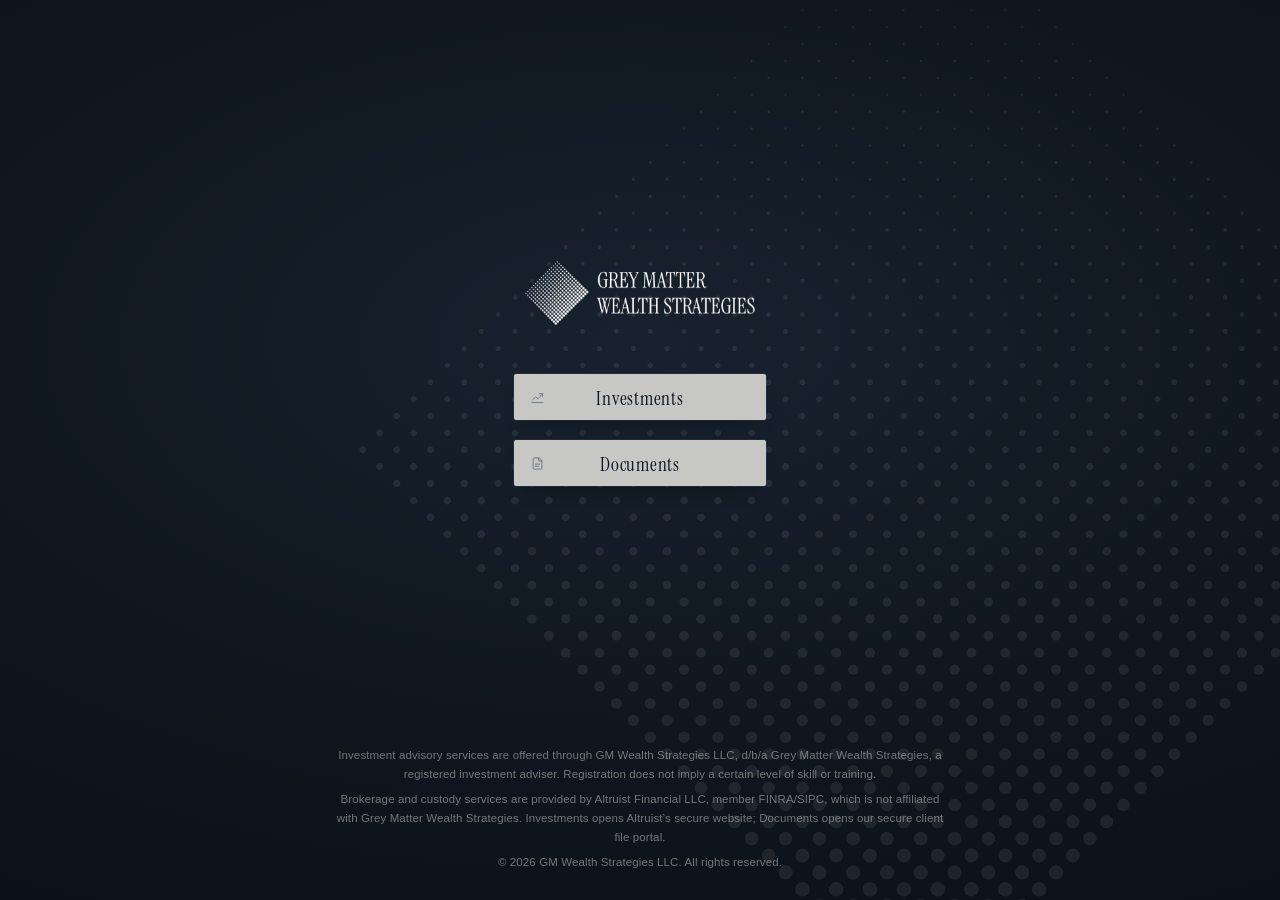
==== cp/index.html @ 9c2fd8ec "Update index.html" ====
<!doctype html>
<html lang="en">
<head>
<meta charset="utf-8">
<meta name="viewport" content="width=device-width, initial-scale=1, viewport-fit=cover">
<title>Client Portal · Grey Matter Wealth Strategies</title>
<meta name="robots" content="noindex">
<meta name="theme-color" content="#0F161F">
<link rel="icon" href="favicon.ico" sizes="any">
<link rel="icon" type="image/png" sizes="32x32" href="assets/favicon-32.png">
<link rel="apple-touch-icon" href="assets/apple-touch-icon.png">
<link rel="preconnect" href="https://fonts.googleapis.com">
<link rel="preconnect" href="https://fonts.gstatic.com" crossorigin>
<link href="https://fonts.googleapis.com/css2?family=Instrument+Serif&display=swap" rel="stylesheet">
<style>
  :root {
    --ink: #0F161F;
    --ink-deep: #090E14;
    --ink-lift: #18222E;
    --white: #FFFFFF;
    --paper: #C7C7C5;
    --paper-hover: #D3D3D1;
    --steel: #5B6573;
  }
  * { box-sizing: border-box; margin: 0; padding: 0; }
  html, body { height: 100%; }
  body {
    min-height: 100vh;
    min-height: 100dvh;
    background:
      radial-gradient(120% 90% at 50% 38%, var(--ink-lift) 0%, var(--ink) 48%, var(--ink-deep) 100%);
    color: var(--white);
    font-family: "Instrument Serif", Georgia, "Times New Roman", serif;
    -webkit-font-smoothing: antialiased;
    display: grid;
    grid-template-rows: 1fr auto;
    justify-items: center;
    padding: max(48px, env(safe-area-inset-top)) 24px max(28px, env(safe-area-inset-bottom));
    overflow: hidden;
    position: relative;
  }

  /* The halftone diamond from the mark, enlarged into a single quiet shape */
  .field {
    position: fixed;
    pointer-events: none;
    width: min(132vh, 1150px);
    aspect-ratio: 1;
    right: -24vh;
    top: 50%;
    transform: translateY(-50%);
    background: url("assets/halftone-diamond.svg") center / contain no-repeat;
    opacity: .075;
    animation: settle 1.8s cubic-bezier(.2,.7,.2,1) both;
  }
  @keyframes settle {
    from { opacity: 0; transform: translateY(-50%) scale(1.04); }
    to   { opacity: .075; transform: translateY(-50%) scale(1); }
  }
  @media (max-width: 760px) {
    .field { width: 150vw; right: -62vw; top: 4%; transform: none; animation-name: settle-m; }
    @keyframes settle-m { from { opacity: 0; } to { opacity: .075; } }
  }

  main {
    align-self: center;
    position: relative;
    width: 100%;
    max-width: 380px;
    display: flex;
    flex-direction: column;
    align-items: center;
  }
  /* Own, permanent layer so the logo isn't re-rasterized when buttons animate */
  .logo { width: min(232px, 62vw); height: auto; display: block; margin-bottom: 48px; transform: translateZ(0); backface-visibility: hidden; }

  nav { width: 100%; max-width: 252px; display: grid; gap: 20px; }
  .btn {
    display: grid;
    grid-template-columns: 16px 1fr 16px;
    align-items: center;
    height: 46px;
    padding: 0 16px;
    background: var(--paper);
    color: var(--ink);
    border-radius: 2px;
    text-decoration: none;
    font-size: 19px;
    line-height: 1;
    letter-spacing: .04em;
    box-shadow: 0 0 0 1px rgba(255,255,255,.06), 0 10px 24px -16px rgba(0,0,0,.75);
    transition: background-color .2s ease, transform .2s ease, box-shadow .2s ease;
    will-change: transform;
  }
  .btn span { text-align: center; padding-top: 2px; }
  .btn svg { width: 15px; height: 15px; stroke: var(--steel); fill: none; stroke-width: 1.2; stroke-linecap: round; stroke-linejoin: round; transition: stroke .2s ease, transform .2s ease; }
  .btn:hover { background: var(--paper-hover); transform: translateY(-1px); box-shadow: 0 0 0 1px rgba(255,255,255,.08), 0 14px 28px -16px rgba(0,0,0,.8); }
  .btn:hover svg { stroke: var(--ink); }
  .btn:active { transform: translateY(0); }
  .btn:focus-visible { outline: 1.5px solid var(--white); outline-offset: 5px; }

  footer {
    position: relative;
    max-width: 620px;
    margin-top: 48px;
    text-align: center;
    font-family: -apple-system, "Segoe UI", Arial, sans-serif;
    font-size: 11.5px;
    line-height: 1.65;
    letter-spacing: .01em;
    color: rgba(236, 234, 231, .46);
  }
  footer p + p { margin-top: 6px; }

  @media (max-width: 420px) {
    footer { font-size: 11px; margin-top: 40px; }
    .logo { margin-bottom: 42px; }
    .btn { height: 46px; font-size: 18px; padding: 0 15px; }
  }
  @media (prefers-reduced-motion: reduce) {
    .field { animation: none; }
    .btn, .btn svg { transition: none; }
  }
</style>
</head>
<body>
  <div class="field" aria-hidden="true"></div>
  <main>
    <img class="logo" src="assets/gmws-logo-white.png" width="706" height="200" alt="Grey Matter Wealth Strategies">
    <nav aria-label="Client portal">
      <a class="btn" href="https://app.altruist.com/login/">
        <svg viewBox="0 0 24 24" aria-hidden="true"><path d="M3 20h18"/><path d="M4 16l5-5 4 3 7-8"/><path d="M15 6h5v5"/></svg>
        <span>Investments</span>
        <i aria-hidden="true"></i>
      </a>
      <a class="btn" href="https://fs.greymatterws.com/">
        <svg viewBox="0 0 24 24" aria-hidden="true"><path d="M14 3H6.5A1.5 1.5 0 0 0 5 4.5v15A1.5 1.5 0 0 0 6.5 21h11a1.5 1.5 0 0 0 1.5-1.5V8z"/><path d="M14 3v5h5"/><path d="M8.5 13h7M8.5 16.5h5"/></svg>
        <span>Documents</span>
        <i aria-hidden="true"></i>
      </a>
    </nav>
  </main>
  <footer>
    <p>Investment advisory services are offered through GM Wealth Strategies LLC, d/b/a Grey Matter Wealth Strategies, a registered investment adviser. Registration does not imply a certain level of skill or training.</p>
    <p>Brokerage and custody services are provided by Altruist Financial LLC, member FINRA/SIPC, which is not affiliated with Grey Matter Wealth Strategies. Investments opens Altruist’s secure website; Documents opens our secure client file portal.</p>
    <p>© 2026 GM Wealth Strategies LLC. All rights reserved.</p>
  </footer>
</body>
</html>
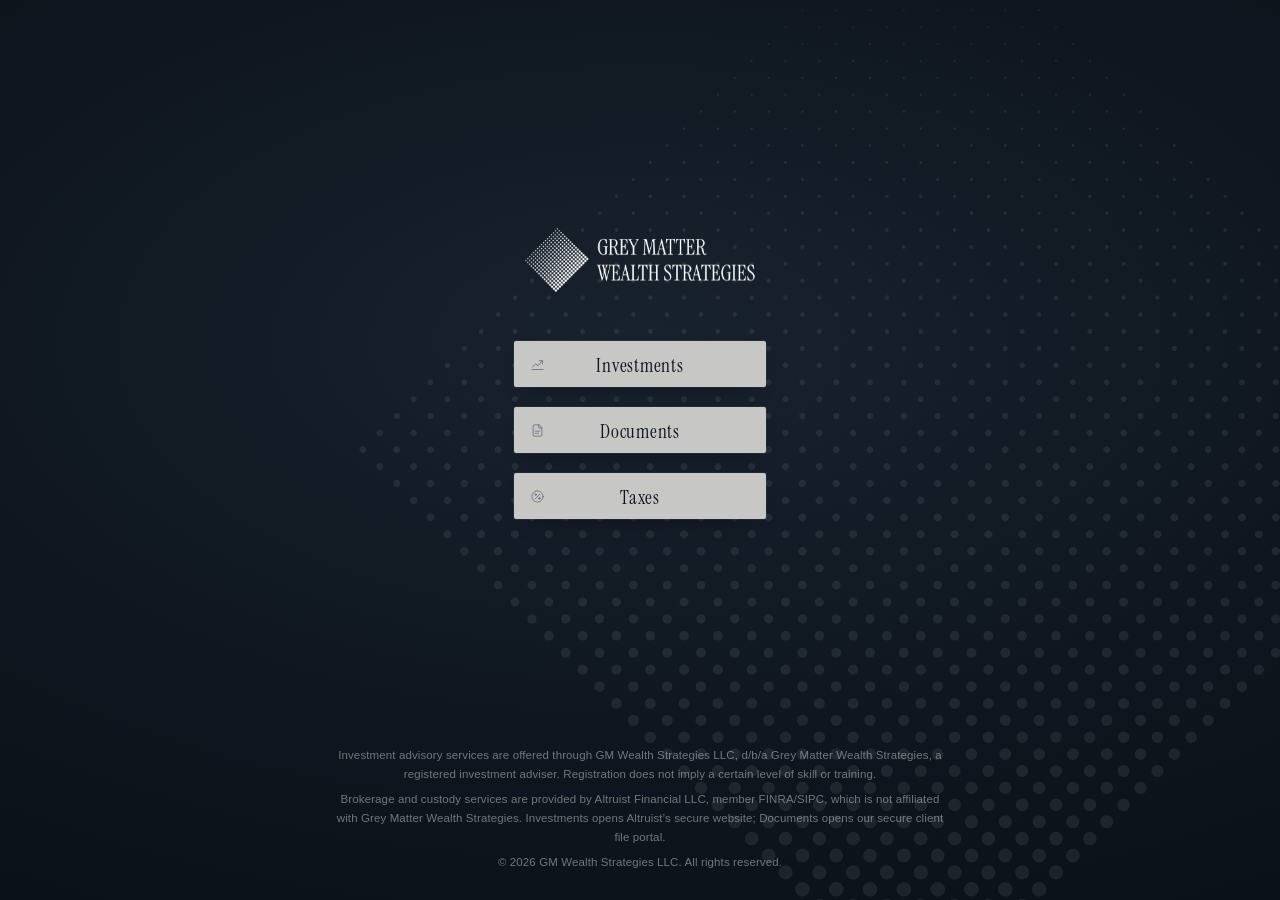
==== commit 74110d5e: "Update index.html" ====
--- a/cp/index.html
+++ b/cp/index.html
@@ -74,6 +74,8 @@
   /* Own, permanent layer so the logo isn't re-rasterized when buttons animate */
   .logo { width: min(232px, 62vw); height: auto; display: block; margin-bottom: 48px; transform: translateZ(0); backface-visibility: hidden; }
 
+  .logo-link { display: block; }
+
   nav { width: 100%; max-width: 252px; display: grid; gap: 20px; }
   .btn {
     display: grid;
@@ -126,16 +128,23 @@
 <body>
   <div class="field" aria-hidden="true"></div>
   <main>
-    <img class="logo" src="assets/gmws-logo-white.png" width="706" height="200" alt="Grey Matter Wealth Strategies">
+    <a class="logo-link" href="https://greymatterws.com">
+      <img class="logo" src="assets/gmws-logo-white.png" width="706" height="200" alt="Grey Matter Wealth Strategies">
+    </a>
     <nav aria-label="Client portal">
       <a class="btn" href="https://app.altruist.com/login/">
         <svg viewBox="0 0 24 24" aria-hidden="true"><path d="M3 20h18"/><path d="M4 16l5-5 4 3 7-8"/><path d="M15 6h5v5"/></svg>
         <span>Investments</span>
         <i aria-hidden="true"></i>
       </a>
-      <a class="btn" href="https://fs.greymatterws.com/">
+      <a class="btn" href="https://interlink.greymatterws.com/">
         <svg viewBox="0 0 24 24" aria-hidden="true"><path d="M14 3H6.5A1.5 1.5 0 0 0 5 4.5v15A1.5 1.5 0 0 0 6.5 21h11a1.5 1.5 0 0 0 1.5-1.5V8z"/><path d="M14 3v5h5"/><path d="M8.5 13h7M8.5 16.5h5"/></svg>
         <span>Documents</span>
+        <i aria-hidden="true"></i>
+      </a>
+      <a class="btn" href="https://tax.greymatterws.com">
+        <svg viewBox="0 0 24 24" aria-hidden="true"><circle cx="12" cy="12" r="9"/><path d="M15.5 8.5l-7 7"/><circle cx="9" cy="9" r="1.3"/><circle cx="15" cy="15" r="1.3"/></svg>
+        <span>Taxes</span>
         <i aria-hidden="true"></i>
       </a>
     </nav>
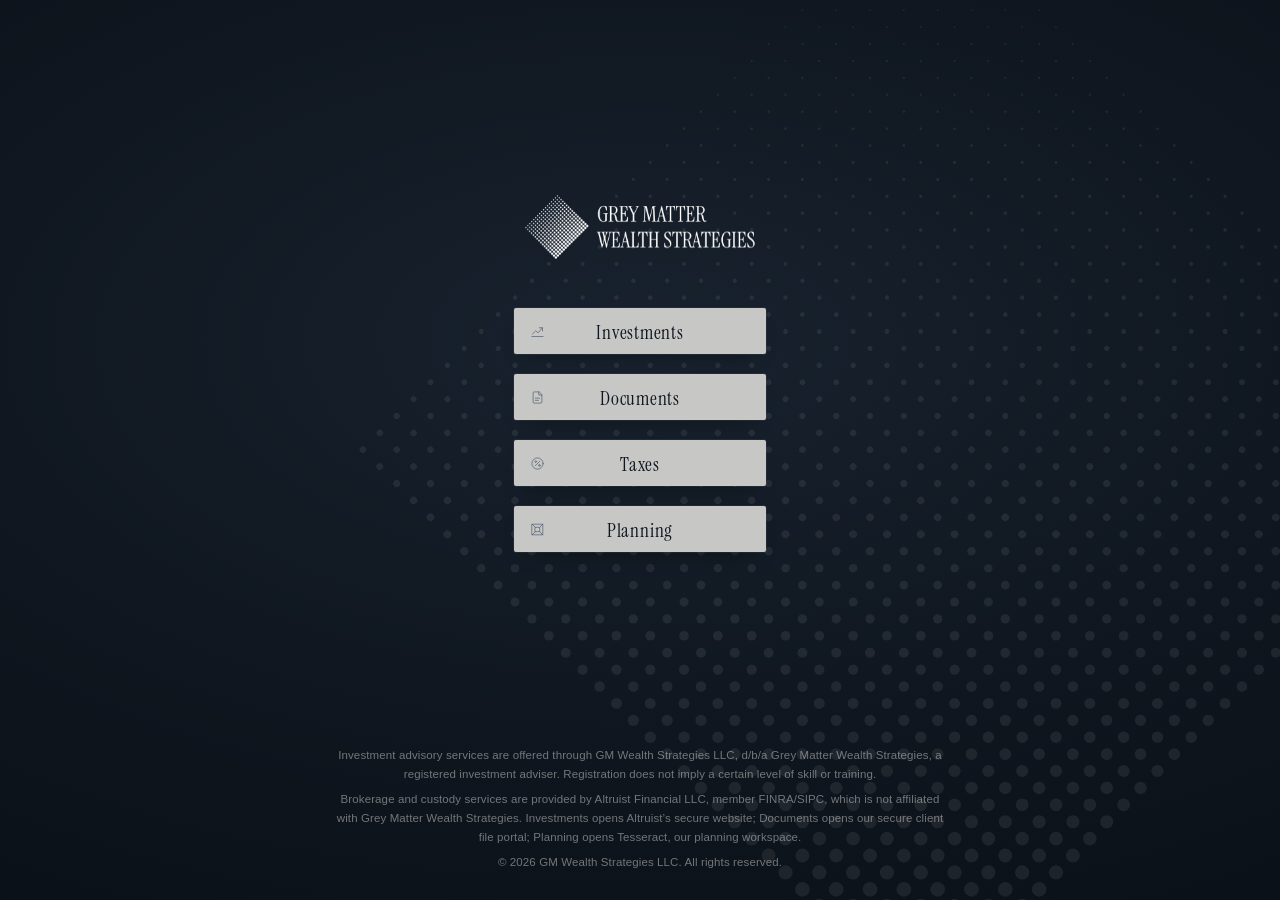
==== commit 21974f85: "Update index.html" ====
--- a/cp/index.html
+++ b/cp/index.html
@@ -100,6 +100,10 @@
   .btn:hover svg { stroke: var(--ink); }
   .btn:active { transform: translateY(0); }
   .btn:focus-visible { outline: 1.5px solid var(--white); outline-offset: 5px; }
+  /* Taxes: no destination for now — same look, no hover or pointer */
+  .btn:not([href]) { cursor: default; }
+  .btn:not([href]):hover { background: var(--paper); transform: none; box-shadow: 0 0 0 1px rgba(255,255,255,.06), 0 10px 24px -16px rgba(0,0,0,.75); }
+  .btn:not([href]):hover svg { stroke: var(--steel); }
 
   footer {
     position: relative;
@@ -142,16 +146,21 @@
         <span>Documents</span>
         <i aria-hidden="true"></i>
       </a>
-      <a class="btn" href="https://tax.greymatterws.com">
+      <a class="btn" aria-disabled="true">
         <svg viewBox="0 0 24 24" aria-hidden="true"><circle cx="12" cy="12" r="9"/><path d="M15.5 8.5l-7 7"/><circle cx="9" cy="9" r="1.3"/><circle cx="15" cy="15" r="1.3"/></svg>
         <span>Taxes</span>
+        <i aria-hidden="true"></i>
+      </a>
+      <a class="btn" href="https://greymatterws.com/ts/">
+        <svg viewBox="0 0 24 24" aria-hidden="true"><rect x="3.5" y="3.5" width="17" height="17"/><rect x="8.5" y="8.5" width="7" height="7"/><path d="M3.5 3.5l5 5M20.5 3.5l-5 5M20.5 20.5l-5-5M3.5 20.5l5-5"/></svg>
+        <span>Planning</span>
         <i aria-hidden="true"></i>
       </a>
     </nav>
   </main>
   <footer>
     <p>Investment advisory services are offered through GM Wealth Strategies LLC, d/b/a Grey Matter Wealth Strategies, a registered investment adviser. Registration does not imply a certain level of skill or training.</p>
-    <p>Brokerage and custody services are provided by Altruist Financial LLC, member FINRA/SIPC, which is not affiliated with Grey Matter Wealth Strategies. Investments opens Altruist’s secure website; Documents opens our secure client file portal.</p>
+    <p>Brokerage and custody services are provided by Altruist Financial LLC, member FINRA/SIPC, which is not affiliated with Grey Matter Wealth Strategies. Investments opens Altruist’s secure website; Documents opens our secure client file portal; Planning opens Tesseract, our planning workspace.</p>
     <p>© 2026 GM Wealth Strategies LLC. All rights reserved.</p>
   </footer>
 </body>
